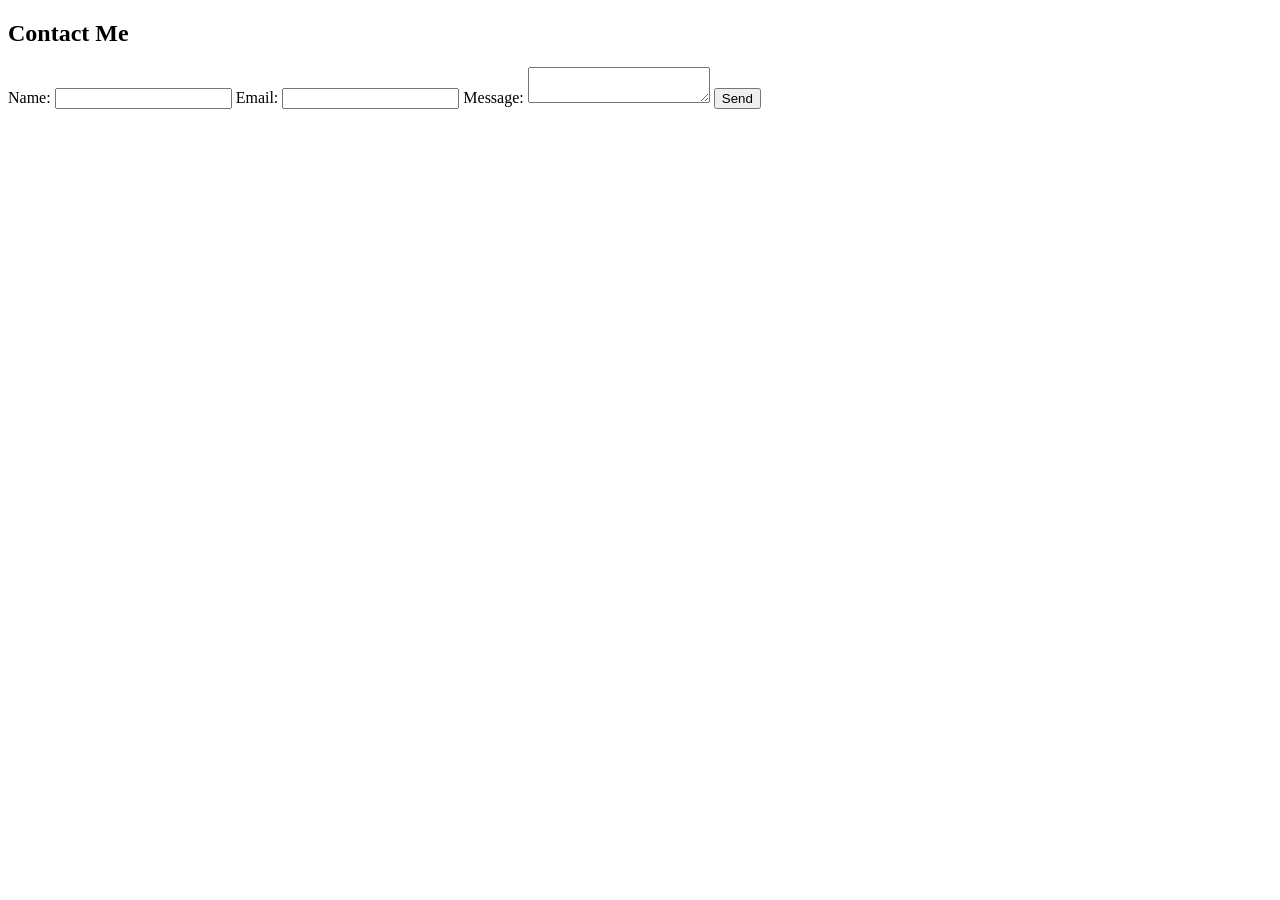
==== contact.html @ 43d316d5 "Making more html pages" ====
<!DOCTYPE html>
<html lang="en">
<head>
    <meta charset="UTF-8">
    <meta name="viewport" content="width=device-width, initial-scale=1.0">
    <title>Document</title>
</head>
<body>
    <section id="contact" class="section contact-section">
        <div class="section-inner">
            <h2>Contact Me</h2>
            <form>
                <label for="name">Name:</label>
                <input type="text" id="name" name="name" required>

                <label for="email">Email:</label>
                <input type="email" id="email" name="email" required>

                <label for="message">Message:</label>
                <textarea id="message" name="message" required></textarea>

                <button type="submit">Send</button>
            </form>
        </div>
    </section>
</body>
</html>
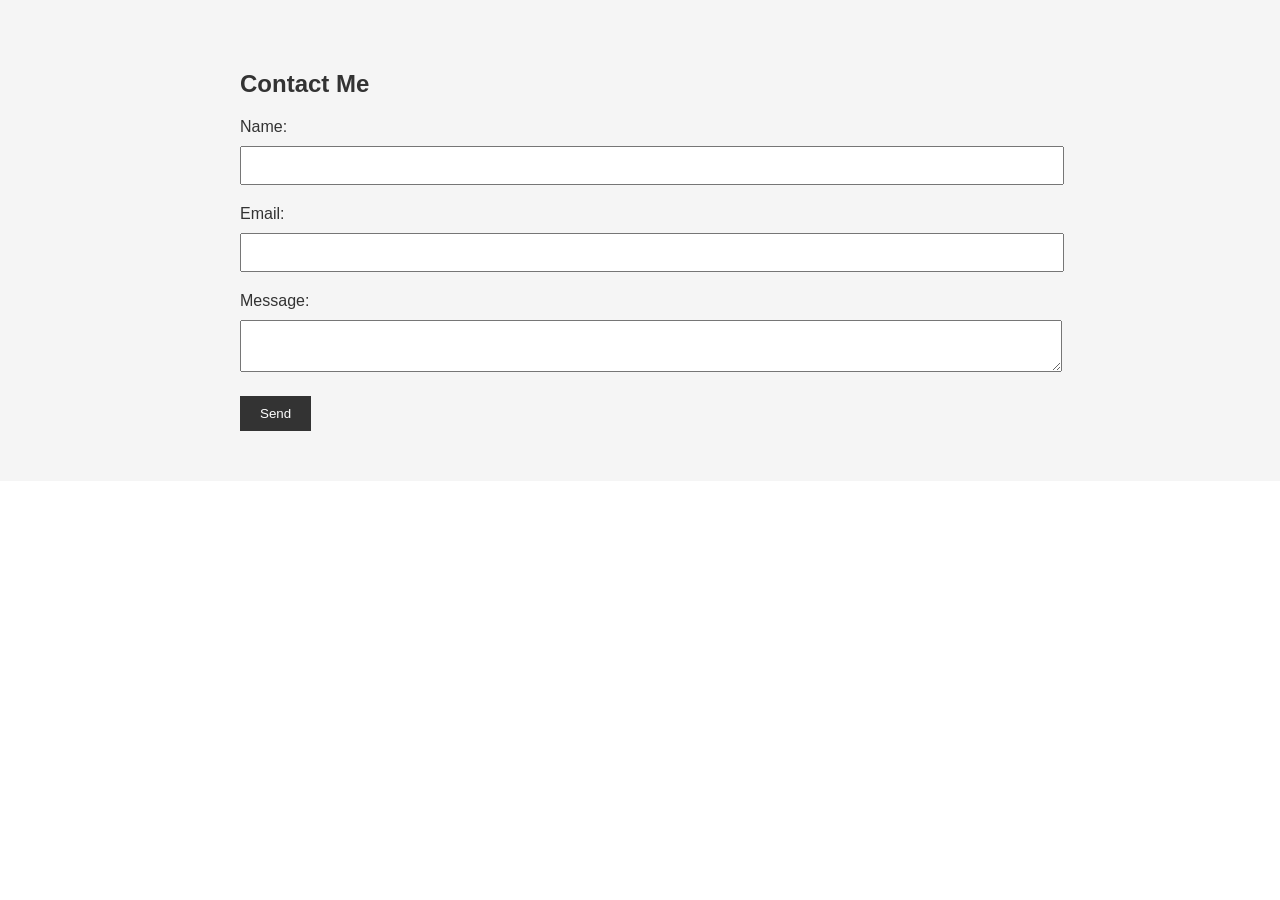
==== commit 46644c4a: "Made some changes" ====
--- a/contact.html
+++ b/contact.html
@@ -1,27 +1,28 @@
 <!DOCTYPE html>
 <html lang="en">
-<head>
-    <meta charset="UTF-8">
-    <meta name="viewport" content="width=device-width, initial-scale=1.0">
+  <head>
+    <meta charset="UTF-8" />
+    <meta name="viewport" content="width=device-width, initial-scale=1.0" />
     <title>Document</title>
-</head>
-<body>
+    <link rel="stylesheet" href="styles.css" />
+  </head>
+  <body>
     <section id="contact" class="section contact-section">
-        <div class="section-inner">
-            <h2>Contact Me</h2>
-            <form>
-                <label for="name">Name:</label>
-                <input type="text" id="name" name="name" required>
+      <div class="section-inner">
+        <h2>Contact Me</h2>
+        <form>
+          <label for="name">Name:</label>
+          <input type="text" id="name" name="name" required />
 
-                <label for="email">Email:</label>
-                <input type="email" id="email" name="email" required>
+          <label for="email">Email:</label>
+          <input type="email" id="email" name="email" required />
 
-                <label for="message">Message:</label>
-                <textarea id="message" name="message" required></textarea>
+          <label for="message">Message:</label>
+          <textarea id="message" name="message" required></textarea>
 
-                <button type="submit">Send</button>
-            </form>
-        </div>
+          <button type="submit">Send</button>
+        </form>
+      </div>
     </section>
-</body>
-</html>+  </body>
+</html>
--- a/styles.css
+++ b/styles.css
@@ -0,0 +1,81 @@
+body {
+    font-family: Arial, sans-serif;
+    margin: 0;
+    padding: 0;
+}
+
+header {
+    background-color: #333;
+    padding: 20px;
+    color: #fff;
+}
+
+nav ul {
+    list-style-type: none;
+    margin: 0;
+    padding: 0;
+}
+
+nav ul li {
+    display: inline-block;
+    margin-right: 20px;
+}
+
+nav ul li a {
+    text-decoration: none;
+    color: #fff;
+    font-weight: bold;
+}
+
+.section {
+    padding: 50px;
+    color: #333;
+}
+
+.home-section {
+    background-color: #f2f2f2;
+    text-align: center;
+}
+
+.home-section h1 {
+    font-size: 36px;
+}
+
+.section-inner {
+    max-width: 800px;
+    margin: 0 auto;
+}
+
+.projects-section {
+    background-color: #eee;
+}
+
+.project {
+    padding: 20px;
+    background-color: #fff;
+    border-radius: 5px;
+    margin-bottom: 20px;
+}
+
+.contact-section {
+    background-color: #f5f5f5;
+}
+
+form label {
+    display: block;
+    margin-bottom: 10px;
+}
+
+form input, form textarea {
+    width: 100%;
+    padding: 10px;
+    margin-bottom: 20px;
+}
+
+form button {
+    background-color: #333;
+    color: #fff;
+    padding: 10px 20px;
+    border: none;
+    cursor: pointer;
+}
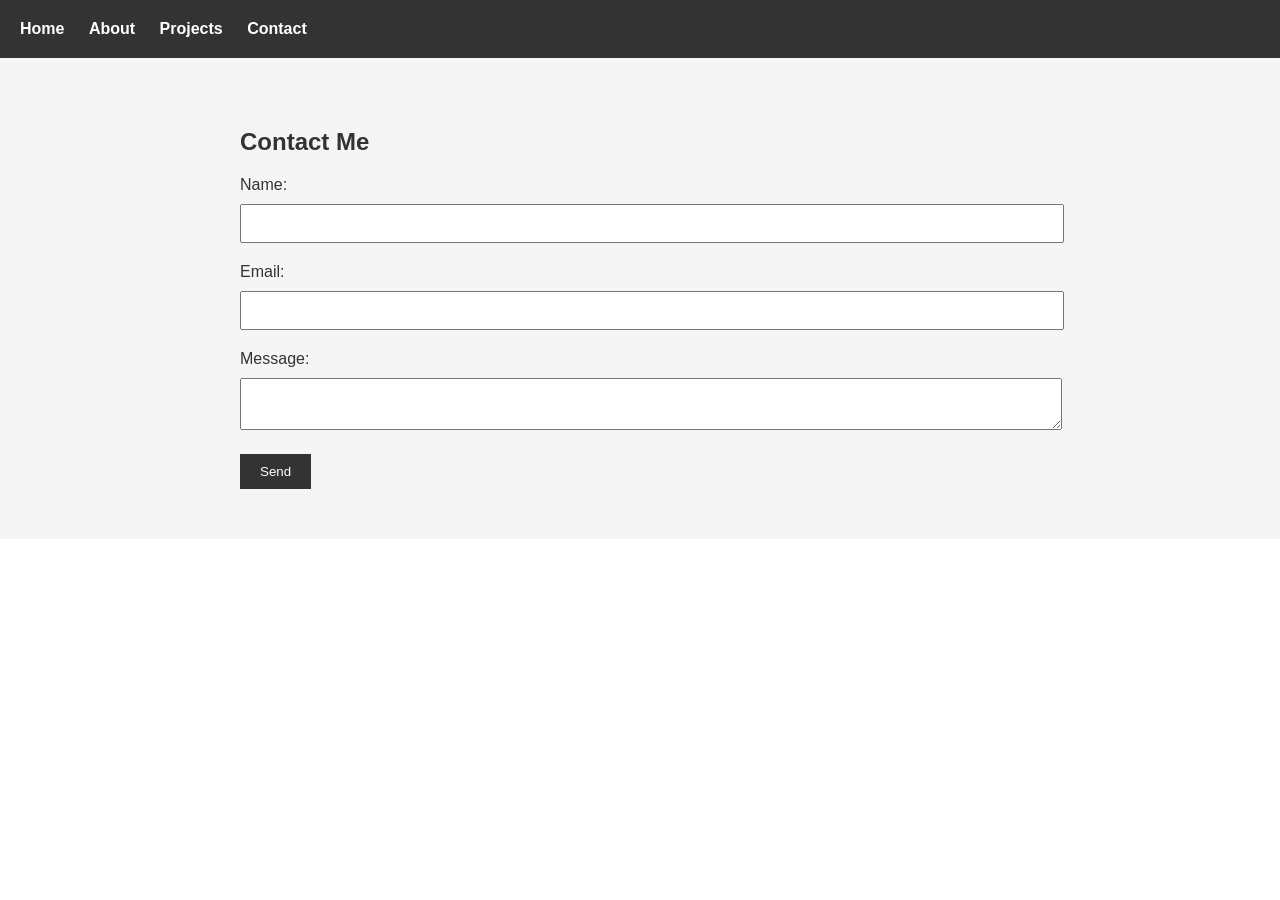
==== commit 5e2c0437: "Made the website interactive" ====
--- a/contact.html
+++ b/contact.html
@@ -7,6 +7,16 @@
     <link rel="stylesheet" href="styles.css" />
   </head>
   <body>
+    <header>
+      <nav>
+        <ul>
+          <li><a href="Portfolio.html">Home</a></li>
+          <li><a href="aboutMe.html">About</a></li>
+          <li><a href="projects.html">Projects</a></li>
+          <li><a href="#contact">Contact</a></li>
+        </ul>
+      </nav>
+    </header>
     <section id="contact" class="section contact-section">
       <div class="section-inner">
         <h2>Contact Me</h2>
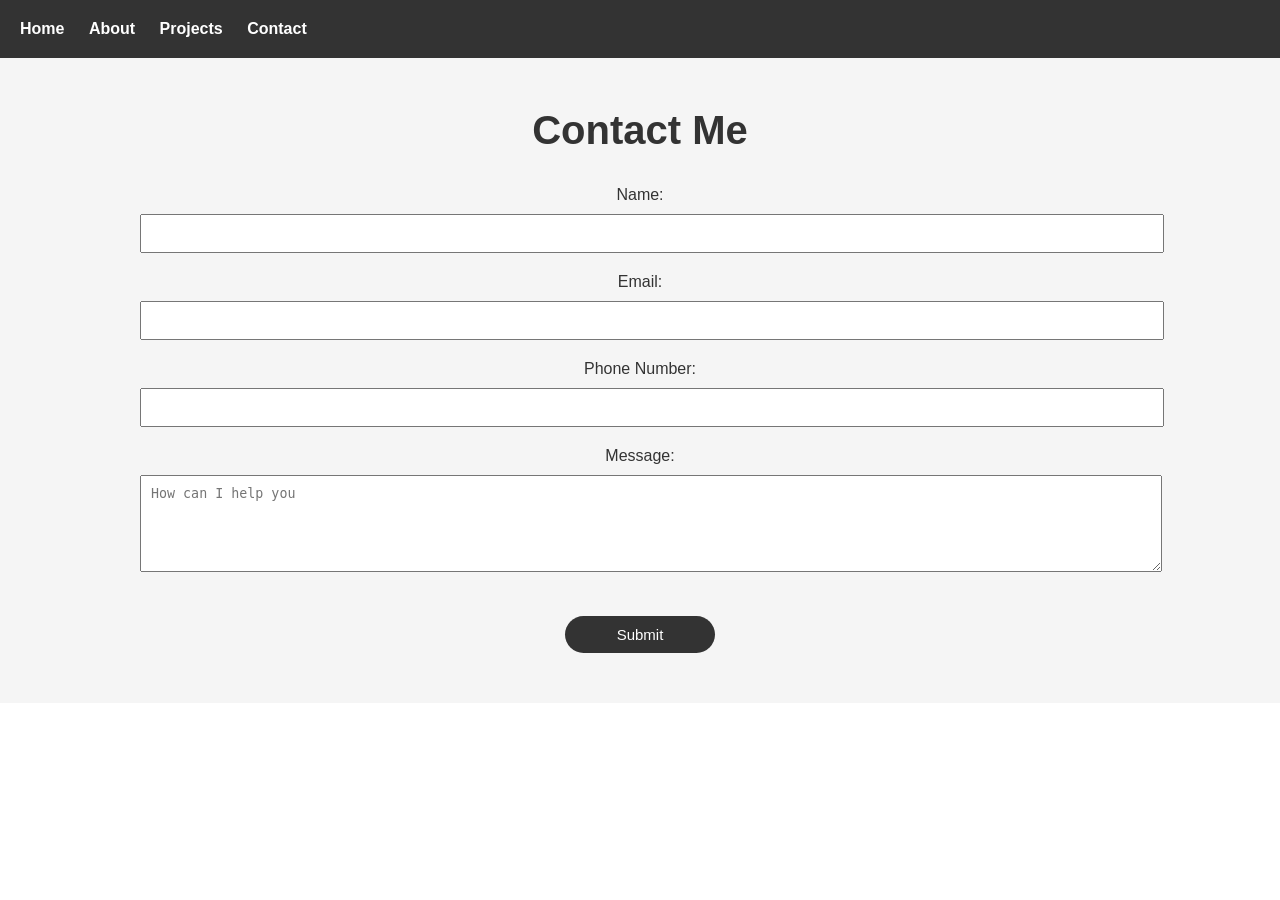
==== commit 60989226: "Made some changes, added an email contact system" ====
--- a/contact.html
+++ b/contact.html
@@ -10,7 +10,7 @@
     <header>
       <nav>
         <ul>
-          <li><a href="Portfolio.html">Home</a></li>
+          <li><a href="index.html">Home</a></li>
           <li><a href="aboutMe.html">About</a></li>
           <li><a href="projects.html">Projects</a></li>
           <li><a href="#contact">Contact</a></li>
@@ -20,19 +20,44 @@
     <section id="contact" class="section contact-section">
       <div class="section-inner">
         <h2>Contact Me</h2>
-        <form>
+        <form onsubmit="sendEmail(); reset(); return false;">
           <label for="name">Name:</label>
           <input type="text" id="name" name="name" required />
 
           <label for="email">Email:</label>
-          <input type="email" id="email" name="email" required />
+          <input type="email" id="email" name="Email id" required />
+
+          <label for="message">Phone Number:</label>
+          <input type="number" id="phone" name="phone no." required />
 
           <label for="message">Message:</label>
-          <textarea id="message" name="message" required></textarea>
+          <textarea
+            id="message"
+            rows="5"
+            placeholder="How can I help you"
+          ></textarea>
 
-          <button type="submit">Send</button>
+          <button type="submit">Submit</button>
         </form>
       </div>
+      <script src="https://smtpjs.com/v3/smtp.js"></script>
+      <script>
+        function sendEmail() {
+          Email.send({
+            secureToken: "4ee9559c-2c4c-4c29-b5f0-f128d17eb06f",
+            To: "zainsbusinessemail@gmail.com",
+            From: document.getElementById("email").value,
+            Subject: "This is the subject",
+            Body:
+              "Name: " +
+              document.getElementById("name").value +
+              "<br>Phone Number: " +
+              document.getElementById("phone").value +
+              "<br>Message: " +
+              document.getElementById("message").value,
+          }).then((message) => alert("mail sent successfully"));
+        }
+      </script>
     </section>
   </body>
 </html>
--- a/styles.css
+++ b/styles.css
@@ -1,81 +1,134 @@
 body {
-    font-family: Arial, sans-serif;
-    margin: 0;
-    padding: 0;
+  font-family: Arial, sans-serif;
+  margin: 0;
+  padding: 0;
 }
 
 header {
-    background-color: #333;
-    padding: 20px;
-    color: #fff;
+  background-color: #333;
+  padding: 20px;
+  color: #fff;
 }
 
 nav ul {
-    list-style-type: none;
-    margin: 0;
-    padding: 0;
+  list-style-type: none;
+  margin: 0;
+  padding: 0;
 }
 
 nav ul li {
-    display: inline-block;
-    margin-right: 20px;
+  display: inline-block;
+  margin-right: 20px;
 }
 
 nav ul li a {
-    text-decoration: none;
-    color: #fff;
-    font-weight: bold;
+  text-decoration: none;
+  color: #fff;
+  font-weight: bold;
 }
 
 .section {
-    padding: 50px;
-    color: #333;
+  padding: 50px;
+  color: #333;
 }
 
 .home-section {
-    background-color: #f2f2f2;
-    text-align: center;
+  background-color: #f2f2f2;
+  text-align: center;
 }
 
 .home-section h1 {
-    font-size: 36px;
+  font-size: 36px;
 }
 
 .section-inner {
-    max-width: 800px;
-    margin: 0 auto;
+  max-width: 1000px;
+  margin: 0 auto;
+  text-align: center;
 }
 
 .projects-section {
-    background-color: #eee;
+  background-color: #eee;
 }
 
 .project {
-    padding: 20px;
-    background-color: #fff;
-    border-radius: 5px;
-    margin-bottom: 20px;
+  padding: 20px;
+  background-color: #fff;
+  border-radius: 5px;
+  margin-bottom: 20px;
 }
 
 .contact-section {
-    background-color: #f5f5f5;
+  background-color: #f5f5f5;
 }
 
 form label {
-    display: block;
-    margin-bottom: 10px;
+  display: block;
+  margin-bottom: 10px;
 }
 
-form input, form textarea {
-    width: 100%;
-    padding: 10px;
-    margin-bottom: 20px;
+form input,
+form textarea {
+  width: 100%;
+  padding: 10px;
+  margin-bottom: 20px;
 }
 
 form button {
-    background-color: #333;
-    color: #fff;
-    padding: 10px 20px;
-    border: none;
-    cursor: pointer;
+  background-color: #333;
+  color: #fff;
+  padding: 10px 20px;
+  border: none;
+  cursor: pointer;
 }
+h2 {
+  font-size: 40px;
+  margin-top: auto;
+}
+
+.profile-image {
+  width: 200px;
+  height: auto;
+  border-radius: 50%;
+  padding: 50px;
+}
+.College {
+  text-align: left;
+  font-size: 22px;
+}
+.graduation {
+  display: flex;
+  justify-content: space-between;
+  font-size: 15px;
+}
+.graduation span {
+  margin-left: auto;
+}
+.BAScience {
+  text-align: left;
+  font-size: 12px;
+}
+.Location {
+  text-align: left;
+  font-size: 12px;
+}
+.Experience {
+  text-align: left;
+  font-size: 22px;
+}
+.List {
+  text-align: left;
+  font-size: 12px;
+}
+.Covid {
+  text-align: left;
+  font-size: 12px;
+}
+button{
+  font-size: 15px;
+  border: 0;
+  cursor: pointer;
+  width: 150px;
+  margin: 20px auto 0;
+  border-radius: 30px;
+}
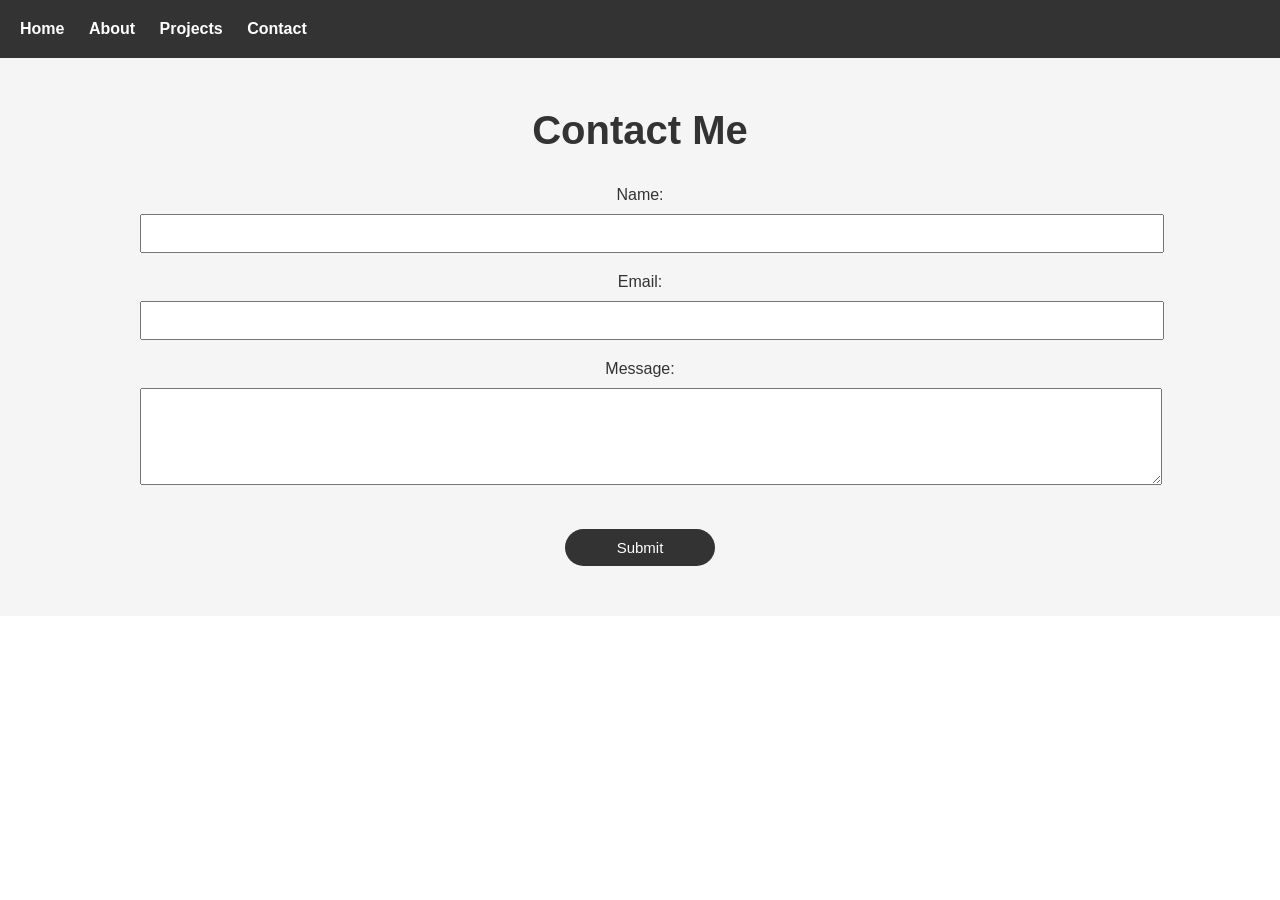
==== commit a9d1ba30: "added some js adn made the contact.html form work" ====
--- a/contact.html
+++ b/contact.html
@@ -20,44 +20,20 @@
     <section id="contact" class="section contact-section">
       <div class="section-inner">
         <h2>Contact Me</h2>
-        <form onsubmit="sendEmail(); reset(); return false;">
+        <form id="contactForm">
           <label for="name">Name:</label>
           <input type="text" id="name" name="name" required />
 
           <label for="email">Email:</label>
-          <input type="email" id="email" name="Email id" required />
-
-          <label for="message">Phone Number:</label>
-          <input type="number" id="phone" name="phone no." required />
+          <input type="email" id="email" name="email" required />
 
           <label for="message">Message:</label>
-          <textarea
-            id="message"
-            rows="5"
-            placeholder="How can I help you"
-          ></textarea>
+          <textarea id="message" name="message" rows="5"></textarea>
 
           <button type="submit">Submit</button>
         </form>
       </div>
-      <script src="https://smtpjs.com/v3/smtp.js"></script>
-      <script>
-        function sendEmail() {
-          Email.send({
-            secureToken: "4ee9559c-2c4c-4c29-b5f0-f128d17eb06f",
-            To: "zainsbusinessemail@gmail.com",
-            From: document.getElementById("email").value,
-            Subject: "This is the subject",
-            Body:
-              "Name: " +
-              document.getElementById("name").value +
-              "<br>Phone Number: " +
-              document.getElementById("phone").value +
-              "<br>Message: " +
-              document.getElementById("message").value,
-          }).then((message) => alert("mail sent successfully"));
-        }
-      </script>
     </section>
+    <script src="script.js"></script>
   </body>
 </html>
